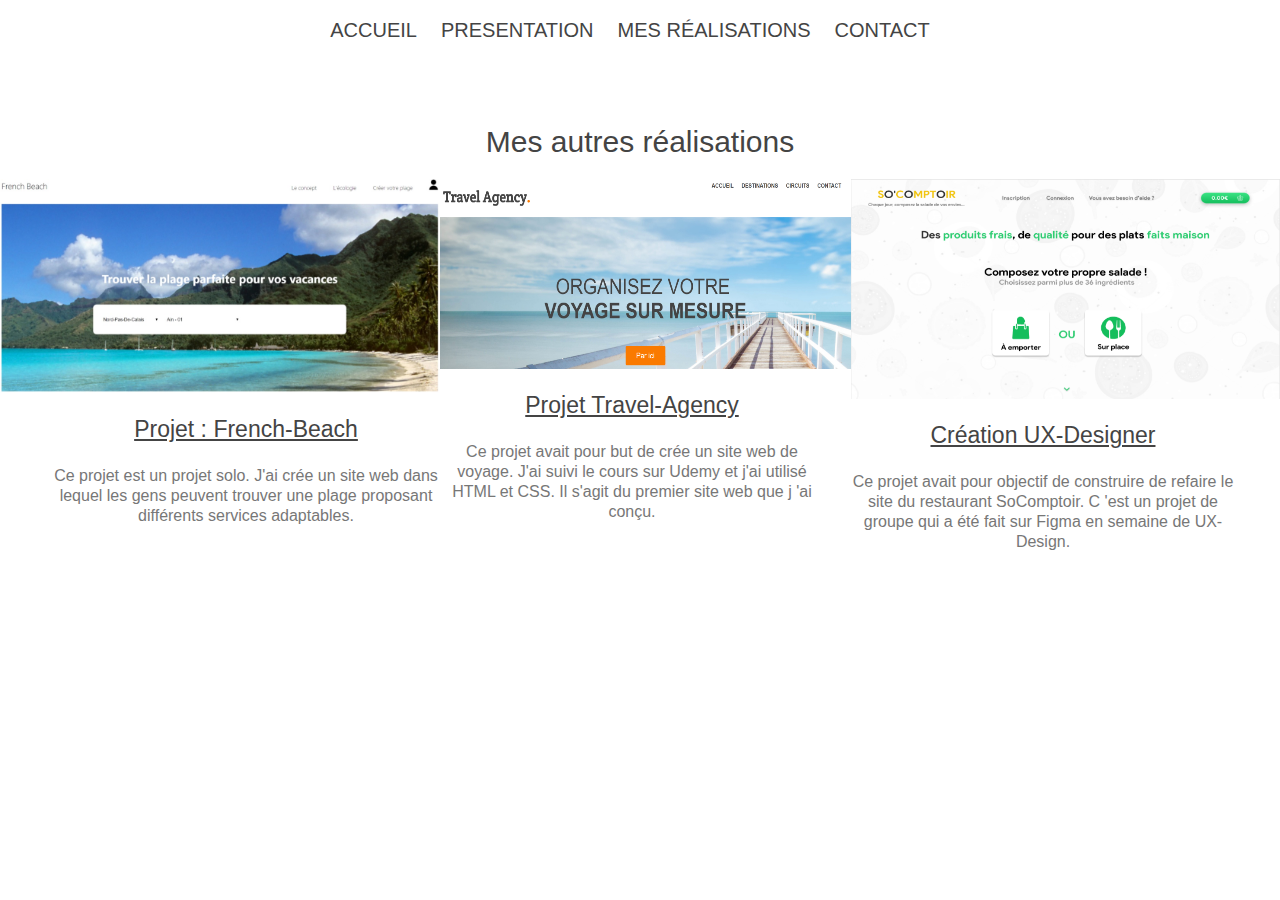
==== Pages/realisation.html @ 102e940d "New Portfolio" ====
<!DOCTYPE html>
	<html>
		<head>
            <meta charse="utf-8">
            <link href='http://fonts.googleapis.com/css?family=Crete+Round'rel="stylesheet">
            <link rel="stylesheet" href="../Styles/index.css">
            <link rel="stylesheet" href="../Styles/reset.css">
			<title>Mon Portfolio</title>
        </head>
        <body>
            <header>
                <img src="" alt="">
                    <div class="main-image">
                        <nav>
                            <ul>
                                <li><a href="index.html">Accueil</a></li>
                                <li><a href="#steps">Presentation</a></li>
                                <li><a href="#possibilities">Mes réalisations</a></li>
                                <li><a href="#main-image">Contact</a></li>
                            </ul>
                        </nav>
                    </div>
            </header><br> <br><br><br><br>

            <section id="steps__projet">
                <h1>Mes autres réalisations</h1>
                <div class="steps__projet--game">
                    <figure class="step__playgame1">
                        <a href="../Images/French Beach.pdf"><img src="../Images/French Beach.jpg"step__game"></a>
                        <figcaption class="fc1">
                            <h3>Projet : French-Beach <br> </h3>
                            <p>Ce projet est un projet solo. J'ai crée un site web dans lequel les gens peuvent trouver une plage proposant différents services adaptables.<br>
                            </p>
                        </figcaption>
                    </figure>
        
                    <figure class="step__playgame2">
                        <a href="https://agencytravel.netlify.com"><img src="../Images/projet__travel.png" class="step_travel"></a>
                        <figcaption class="fc2">
                                <h3>Projet Travel-Agency</h3>
                                <p>Ce projet avait pour but de crée un site web de voyage. J'ai suivi le cours sur Udemy et j'ai utilisé HTML et CSS. Il s'agit du premier site web que j 'ai conçu.</p><br><br>
                        </figcaption>
        
                    </figure>
                    
                    <figure class="step__playgame3">
                        <img src="../Images/Realisation__desktop--socomptoir.png" class="step_blog">
                        <figcaption class="fc3">
                                <h3>Création UX-Designer <br></h3>
                                <p>Ce projet avait pour objectif de construire de refaire le site du restaurant SoComptoir. C 'est un projet de groupe qui a été fait sur Figma en semaine de UX-Design.</p><br><br>
                        </figcaption>
                    </figure>
                </div>
                </section>   
                

                
            

            <script src="../Script/script.js" defer></script>


                        
            </body>
---- Styles/index.css ----
@keyframes round1{
    from{
        transform: translateY(0px)
    }

    20%{
        transform: translateY(-28px);
    }

    30%{
        transform: translateX(16px) translateY(-35px)
    }

    40%{
        transform: translateX(56px) translateY(-35px)
    }

    50%{
        transform: translateX(76px) translateY(-28px)
    }

    60%{
        transform: translateX(76px) translateY(0px)
    }

}


@keyframes round2{
    from{
        transform: translateY(0px)
    }

    20%{
        transform: translateY(-16px)
    }

    30%{
        transform: translateY(-27px)  translateX(20px)
    }

    40%{
        transform: translateY(-16px) translateX(38px)
    }

    50%{
        transform: translateY(0px) translateX(38px)
    }
}

@keyframes round3{
    form{
        transform: translateY(0px)
    }

    20%{
        transform:translateY(16px)
    }

    30%{
        transform: translateY(27px) translateX(-20px)
    }

    40%{
        transform: translateY(16px) translateX(-38px)
    }

    50%{
        transform: translateY(0px) translateX(-38px)
    }
}

@keyframes round4{
    form{
        transform: translateY(0px)
    }

    20%{
        transform: translateY(7px)
    }

    30%{
        transform: translateY(10px) translateX(-9px)
    }

    40%{
        transform: translateY(10px) translateX(-17px)
    }

    50%{
        transform:translateY(0px) translate(-19px)
    }
}

@keyframes round5{
    from{
        transform: translateY()
    }

    20%{
        transform: translateY(23px)
    }

    30%{
        transform: translateY(35px) translateX(-23px)
    }

    40%{
        transform: translateY(35px) translateX(-46px)
    }

    50%{
        transform: translateY(24px) translateX(-60px)
    }

    60%{
        transform:translateY(1px) translateX(-58px)
    }
}



/* GENERAL */

{
    margin:0px;
    padding:0px;
}

body
{
    font-family:Arial,sans serif;
    font-size:15px;

}
h1,h2,h3,h4,h5,h6
{
   color:#444;
   font-family:-apple-system, BlinkMacSystemFont, 'Segoe UI', Roboto, Oxygen, Ubuntu, Cantarell, 'Open Sans', 'Helvetica Neue', sans-serif;
   font-weight: lighter;
}
h1
{
    font-family:Arial, Helvetica, sans-serif;
    font-size:30px;
    text-align: center;
    
}
h2
{
    display: flex;
    justify-content: center;
    flex-direction: column;
    align-items: center;
    font-style: bold;
    color: white;
    font-size:55px;
    text-align: center;
    margin-bottom: 40px;

}
h3
{
    font-size: 23px;
    text-align: center;
    text-decoration: underline;
}
h4
{
    font-size: 23px;
    text-align: center;
    font-family: Helvetica, sans-serif;
    font-weight: lighter;
    color: black;
}
p
{
    line-height: 20px;
    color:#777;
    font-family: Helvetica, sans-serif;
    font-weight: lighter;
    text-align: center;
}
ul
{
    list-style: none
}
a
{
    text-decoration: none;
    color:#444;
    font-family: -apple-system, BlinkMacSystemFont, 'Segoe UI', Roboto, Oxygen, Ubuntu, Cantarell, 'Open Sans', 'Helvetica Neue', sans-serif;
    font-weight: lighter;
}

.clear
{
    clear:both
}
small
{
    font-size:13px;
    font-style: italic;
}

/* HEADER */

header
{
    height:15px;
}

header nav
{
    display: flex;
    justify-content: center;
    margin-top: 50px,
}

header nav ul li
{
    display:inline-block;
    font-family: -apple-system, BlinkMacSystemFont, 'Segoe UI', Roboto, Oxygen, Ubuntu, Cantarell, 'Open Sans', 'Helvetica Neue', sans-serif;
    margin-top: 1px;
}
header nav ul a
{   
    display: flex;
    justify-content: flex-end;
    text-transform: uppercase;
    font-weight: bold;
    margin-right:20px;
    margin-bottom: 10vh;
    font-family: -apple-system, BlinkMacSystemFont, 'Segoe UI', Roboto, Oxygen, Ubuntu, Cantarell, 'Open Sans', 'Helvetica Neue', sans-serif;
    font-weight: normal;
    font-size: 20px;
}

/* MAIN-IMAGE */

#main-image{
    background-color: black;
    height: 90vh;
    opacity: 1;
}

.main-image__title{
    font-size:20px;
    font-weight: lighter;
}

#main-image h2
{
    font-weight:normal;
    text-transform:uppercase;
    text-align: center;
    padding:210px 0 40px 0;
}

.round1{
    width:14px;
    height: 14px;
    background:blue;
    border-radius: 50%;
    margin-left:5px;
    animation-duration: 10s ;
    animation-iteration-count: 10;
    animation-name: round1;
    
}

.round2{
    width: 14px;
    height: 14px;
    background: green;
    border-radius:50%;
    margin-left:5px;
    animation-duration: 10s ;
    animation-name: round2;
    animation-iteration-count: 10;
    transition: 5s ease-in-out;
}

.round3{
    width: 14px;
    height: 14px;
    background: red;
    border-radius: 50%;
    margin-left: 5px;
    animation-duration:10s;
    animation-name: round3;
    animation-iteration-count: 10;
}

.round4{
    width: 14px;
    height: 14px;
    background: white;
    border-radius: 50%;
    margin-left:5px;
    animation-duration:10s;
    animation-name: round4;
    animation-iteration-count: 10;
}

.round5{
    width:14px;
    height: 14px;
    background: yellow;
    border-radius: 50%;
    margin-left: 5px;
    animation-duration:10s;
    animation-name: round5;
    animation-iteration-count: 10;
}
.BLOC{
    display: flex;
    justify-content: center;
    margin-top: 50px;
}


/*Presentation*/

#Presentation{
    height:92vh;
    opacity: 0;
}
.Presentation__article{
    display: flex;
    justify-content:center;
    align-items: center;
    flex-direction: column
}

.pp {
    display: flex;
    width: 128px;
    border-radius: 50%;
    margin-top: 50px;
}

.Presentation__texte{
    width: 78vh;
    text-align: center;
    font-family:'Helvetica Neue', sans-serif;
    font-weight: lighter;
}

.Bouton{
    height: 34px;
    width: 34vw;
    background-color: white;
    border: 2px solid black;
}
.boupres__text{
    display: block;
    margin-top: 1vh;
    font-family: Helvetica, sans-serif;
    font-size: 18px;
    text-align: center;
    color: black;
}


.wrapper{
    display: flex;
    justify-content: center;
    align-items: center;
    top: 45px;
}

.Photo{
    height: 35vh;
    width: 30vw;
    border-radius:200px;
}

/* STEPS */

figcaption{
    height: 43vh;
    width: 30vw;
}

.fc1 {
    height: 4vh;
    width: 30vw;
    margin-left: 6vh;
}

.fc2{
    height: 43vh;
    width: 30vw;
    margin-right: 3vh;
}

.fc3{
    height: 43vh;
    width: 30vw;
    margin-right: 5vh;
}
.steps__projet--game{
    display: flex;
    justify-content: space-evenly;

}

.steps__oths--game{
    display: flex;
    justify-content: space-evenly;
    height: 70vh;

}

.step__playgame1 {
    display: flex;
    flex-direction: column;
    margin: 0 auto;
    height: 50px;
}

.step__playgame2 {
    display: flex;
    flex-direction: column;
    margin: 0 auto,
}

.step__playgame3 {
    display: flex;
    flex-direction: column;
    margin: 0 auto,
}
.step__game{
    display: block;
    max-width: 100%;
    height: 220px;
}

.step_ux {
    max-width:100%;
    height: 220px;
}

.step_travel{
    max-width:100%;
    height: 190px;
}

.step_blog{
    display: block;
    max-width: 100%;
    height: 220px;
}
.step__easyjet{
    display: block;
    max-width: 96%;
}

figure {
    max-width:100%;
    border:5px ridge grey;
    position:relative;
  }
  
  img {
    width:100%;
    vertical-align: bottom;
  }

  img:hover {
      opacity: 0.3;
      transition: all 1s;
      cursor: pointer;
  }

.button {
    display: flex;
    align-items: center;
    position: absolute;
    opacity:0;
    text-align:center;
    position:absolute;
    margin-top: 10vh;
    margin-left:27vh;
}

figure:hover .button {
    transition:all 1s;
    opacity:1;
    }


figure {
    max-width:100%;
    border:5px ridge grey;
    position:relative;
  }
  
  img {
    width:100%;
    vertical-align: bottom;
  }

  img:hover {
      opacity: 0.3;
      transition: all 1s;
  }

.button {
    display: flex;
    align-items: center;
    position: absolute;
    opacity:0;
    text-align:center;
    position:absolute;
    margin-top: 10vh;
    margin-left:27vh;
}

figure:hover .button {
    transition:all 1s;
    opacity:1;
    }


    figure {
        max-width:100%;
        border:5px ridge grey;
        position:relative;
      }
      
      img {
        width:100%;
        vertical-align: bottom;
      }
    
      img:hover {
          opacity: 0.3;
          transition: all 1s;
      }
    
    .button2 {
        display: flex;
        align-items: center;
        position: absolute;
        opacity:0;
        text-align:center;
        position:absolute;
        margin-top: 10vh;
        margin-left:24vh;
    }
figure:hover .button2 {
transition:all 1s;
opacity:1;
}

figure {
    max-width:100%;
    border:5px ridge grey;
    position:relative;
}
          
        img {
            width:100%;
            vertical-align: bottom;
          }
        
      img:hover {
              opacity: 0.3;
              transition: all 1s;
          }
    
      .button3 {
            display: flex;
            align-items: center;
            position: absolute;
            opacity:0;
            text-align:center;
            position:absolute;
            margin-top: 10vh;
            margin-left:24vh;
        }
    
    figure:hover .button3 {
            transition:all 1s;
            opacity:1;
            }

.Bouton{
    margin: 0 auto;
}

hr{
    width: 45vh;
}

.git{
    height: 10vh;
}

.linkedin{
    height: 10vh;
}
/*Contact*/

#contact
{
    display: flex;
    justify-content: space-around;
}

.contact__reseaux{
    display: flex;
    justify-content: space-around;
}

.contact__git{
    display: flex;
    flex-direction: column;
    
}

.contact__likedin{
    display: flex;
    flex-direction: column;
}


.barre{
    height: 15vh;
    width: 2px;
    background: #aaaaaa;
    margin-right: 13vh;
}


footer{
    background: #aaaaaa;
    height: 34px;
    margin-top: 13px;
}

.footer__title{
    color: white;
    text-decoration: none;
}
#Presentation {
    opacity: 0;
    transform: translateY(50px) scale(0.8);
    transition: opacity 0.3s, transform 0.3s;
  }
  
  #Presentation.is-reached {
    opacity: 1;
    transform: none;
  }

  #steps {
    opacity: 0;
    transform: translateY(50px) scale(0.8);
    transition: opacity 0.3s, transform 0.3s;
  }
  
  #steps.is-reached {
    opacity: 1;
    transform: none;
  }

  
  #contact.is-reached {
    opacity: 1;
    transform: none;
  }


/*Les hovers*/

.alert{
    display: none;
    text-align: center;
    margin-top: 80px;
    color: white;
}

/*Les media-quuery*/

@media(max-width:1024px) {
    .steps__projet--game{
        display: flex;
        flex-direction: column;
    }

    .fc1{
        margin: 0 auto;
    }

    .step__playgame2{
        margin-top: 70%;
    }

    .fc2 {
        margin:0 auto;
    }

    .fc3{
        margin: 0 auto;
    }
}

@media(max-width: 720px) {
    .fc1 {
        width: 320px;
    }

    .step__playgame2{
        margin-top: 80%;
    }

    .fc2 {
        width: 320px;
    }

    .fc3 {
        width: 320px;
    }

    .Bouton {
        margin-top: 3vh;
    }

    #steps__projet{
        margin-top: 13vh;
    }

}
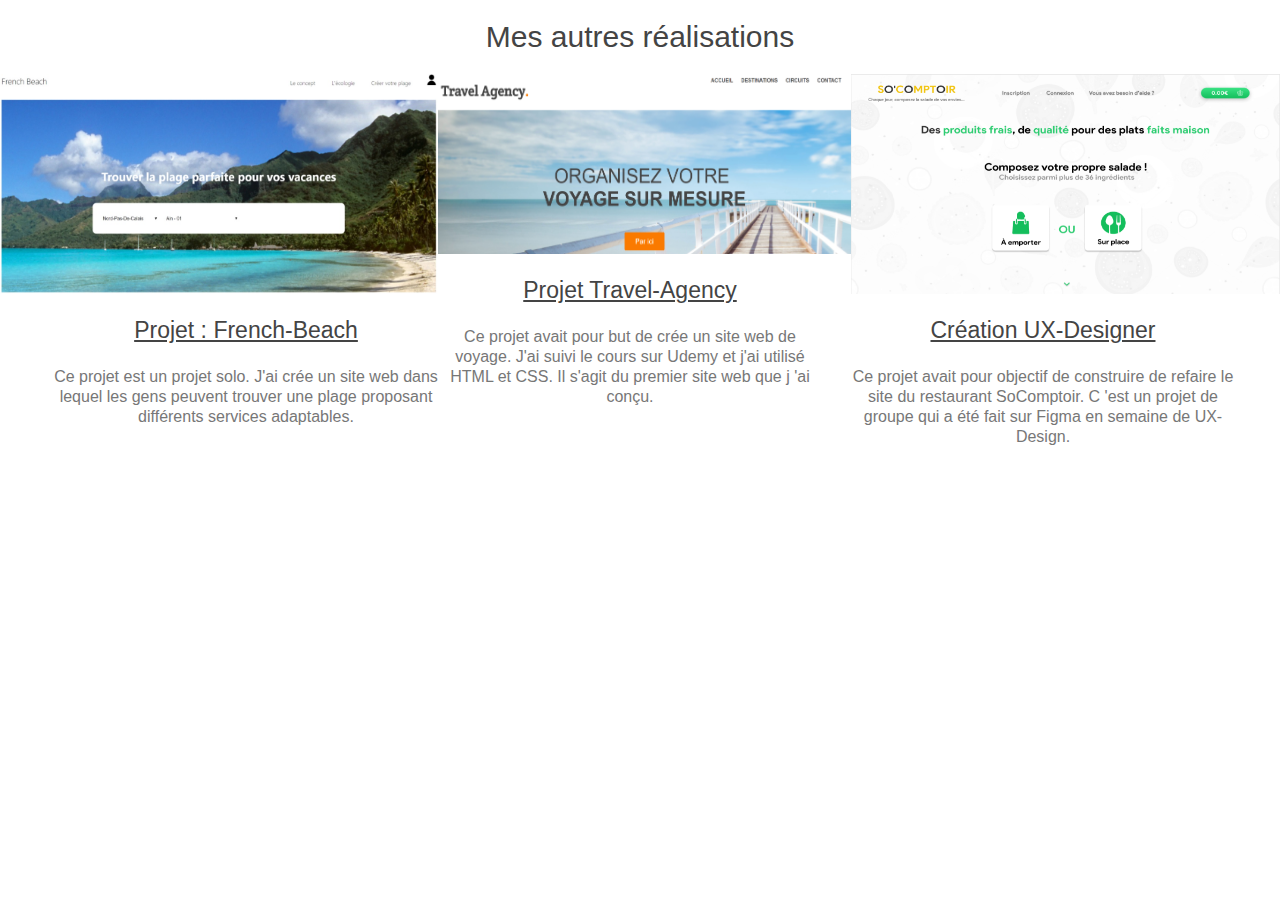
==== commit 8ecaad54: "Création" ====
--- a/Pages/realisation.html
+++ b/Pages/realisation.html
@@ -8,25 +8,13 @@
 			<title>Mon Portfolio</title>
         </head>
         <body>
-            <header>
-                <img src="" alt="">
-                    <div class="main-image">
-                        <nav>
-                            <ul>
-                                <li><a href="index.html">Accueil</a></li>
-                                <li><a href="#steps">Presentation</a></li>
-                                <li><a href="#possibilities">Mes réalisations</a></li>
-                                <li><a href="#main-image">Contact</a></li>
-                            </ul>
-                        </nav>
-                    </div>
-            </header><br> <br><br><br><br>
 
-            <section id="steps__projet">
+
+            <section id="steps__projets">
                 <h1>Mes autres réalisations</h1>
                 <div class="steps__projet--game">
                     <figure class="step__playgame1">
-                        <a href="../Images/French Beach.pdf"><img src="../Images/French Beach.jpg"step__game"></a>
+                        <a href="../Images/French Beach.pdf"><img src="../Images/French Beach.jpg" class="step__beach"></a>
                         <figcaption class="fc1">
                             <h3>Projet : French-Beach <br> </h3>
                             <p>Ce projet est un projet solo. J'ai crée un site web dans lequel les gens peuvent trouver une plage proposant différents services adaptables.<br>
--- a/Styles/index.css
+++ b/Styles/index.css
@@ -438,14 +438,21 @@
     height: 220px;
 }
 
+.step__beach{
+    display: block;
+    max-width: 100%;
+    height: 220px;
+}
+
 .step_ux {
     max-width:100%;
     height: 220px;
 }
 
 .step_travel{
+    display: block;
     max-width:100%;
-    height: 190px;
+    height: 180px;
 }
 
 .step_blog{
@@ -697,7 +704,7 @@
     }
 
     .step__playgame2{
-        margin-top: 70%;
+        margin-top: 50%;
     }
 
     .fc2 {
@@ -705,6 +712,34 @@
     }
 
     .fc3{
+        margin: 0 auto;
+    }
+
+    .step__game{
+        display: block;
+        max-width: 50%;
+        height: 220px;
+        margin: 0 auto;
+    }
+
+    .step_ux {
+        display: block;
+        max-width:40%;
+        height: 220px;
+        margin: 0 auto;
+    }
+
+    .step_blog{
+        display: block;
+        max-width: 50%;
+        height: 220px;
+        margin: 0 auto;
+    }
+
+    .step__beach{
+        display: block;
+        max-width: 50%;
+        height: 220px;
         margin: 0 auto;
     }
 }
@@ -734,4 +769,26 @@
         margin-top: 13vh;
     }
 
+    .step__game{
+        display: block;
+        max-width: 40%;
+        height: 160px;
+        margin: 0 auto;
+    }
+
+    .step_ux {
+        display: block;
+        max-width:40%;
+        height: 160px;
+        margin: 0 auto;
+    }
+
+    .step_blog{
+        display: block;
+        max-width: 40%;
+        height: 160px;
+        margin: 0 auto;
+    }
+
+
 }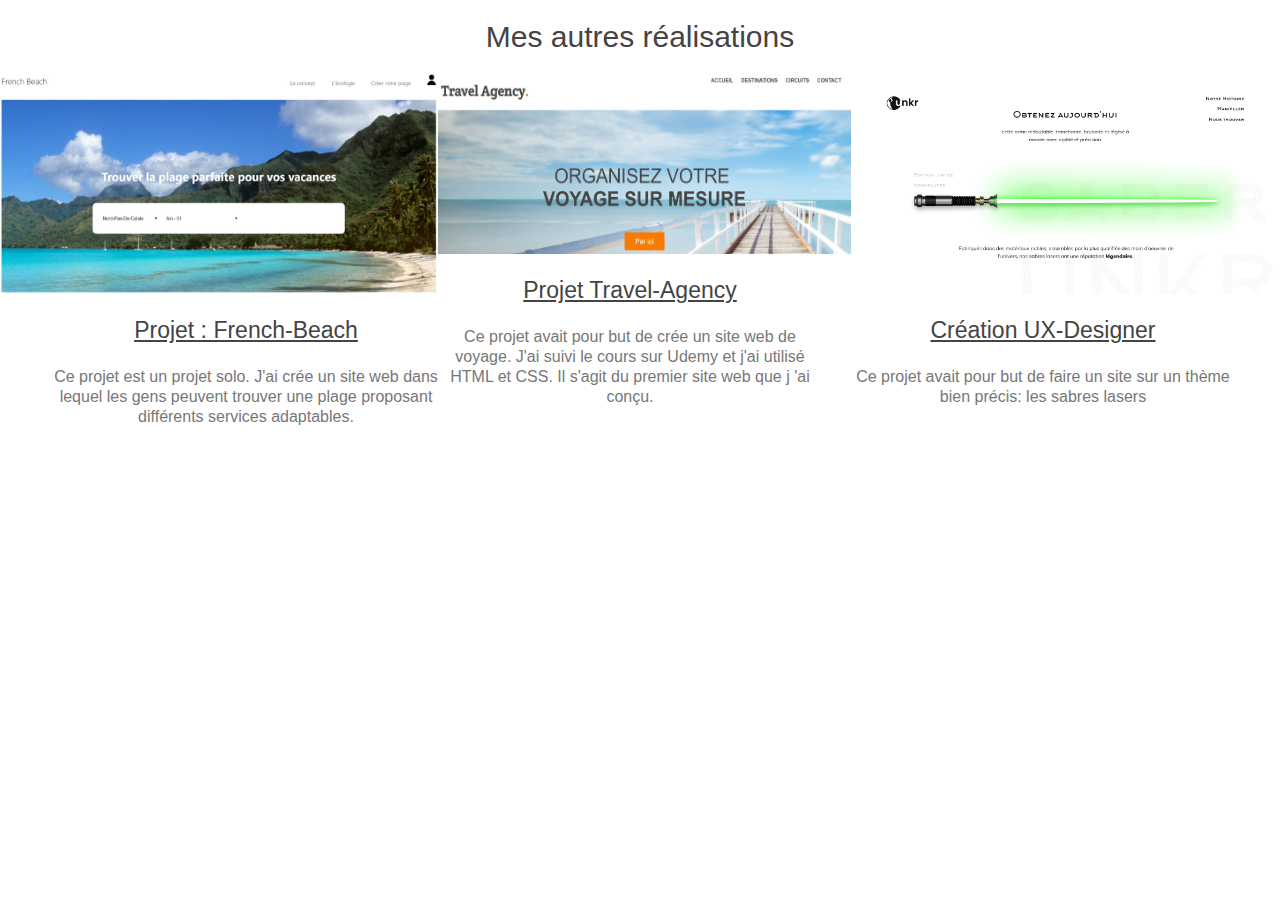
==== commit 4474d7ee: "Modification" ====
--- a/Pages/realisation.html
+++ b/Pages/realisation.html
@@ -32,10 +32,10 @@
                     </figure>
                     
                     <figure class="step__playgame3">
-                        <img src="../Images/Realisation__desktop--socomptoir.png" class="step_blog">
+                        <a href="https://www.figma.com/file/Y4V56lv50LjqK0NBHcgzdbOq/SI-3D?node-id=141%3A535"><img src="../Images/saber.png" class="step_blog"></a>
                         <figcaption class="fc3">
                                 <h3>Création UX-Designer <br></h3>
-                                <p>Ce projet avait pour objectif de construire de refaire le site du restaurant SoComptoir. C 'est un projet de groupe qui a été fait sur Figma en semaine de UX-Design.</p><br><br>
+                                <p>Ce projet avait pour but de faire un site sur un thème bien précis: les sabres lasers </p><br><br>
                         </figcaption>
                     </figure>
                 </div>
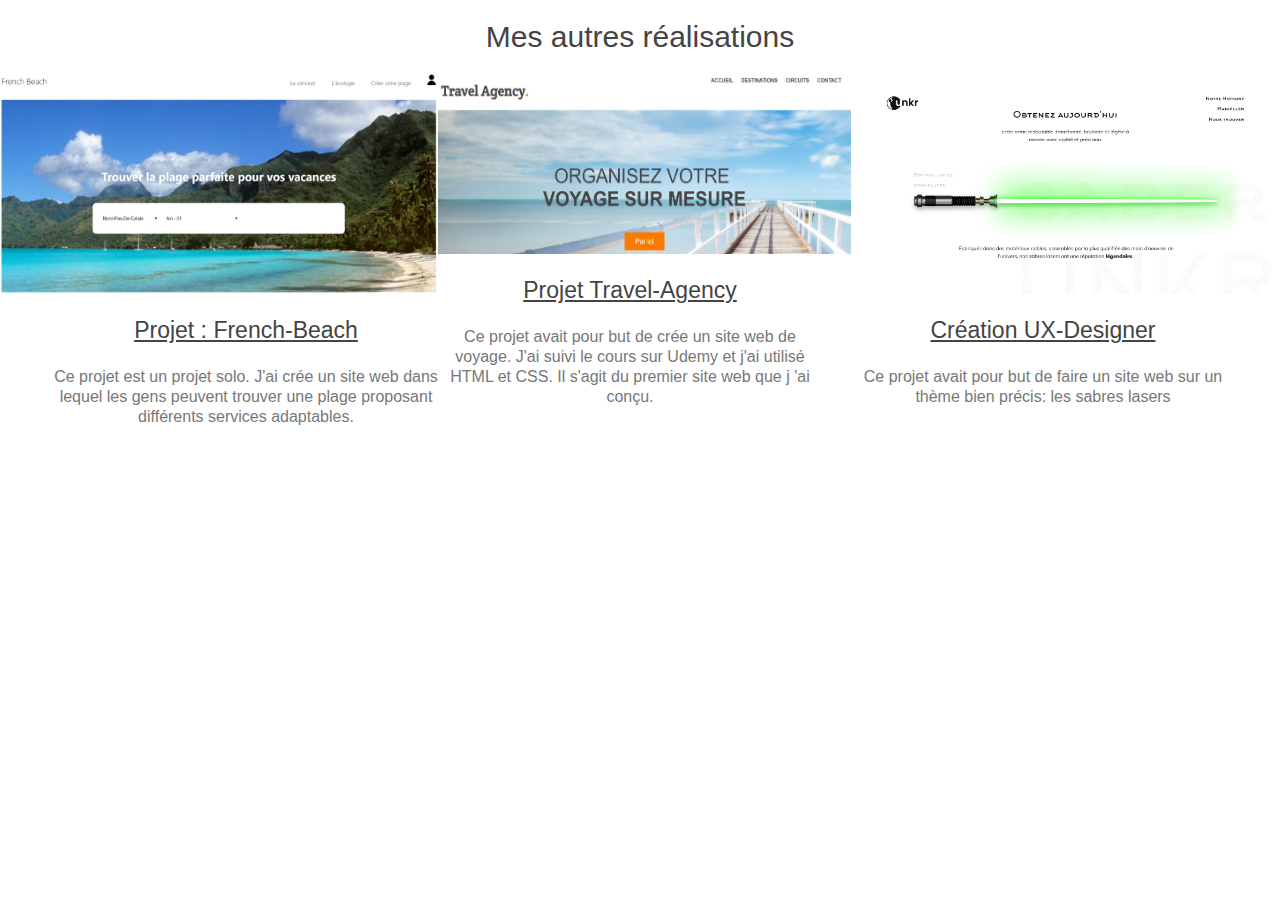
==== commit dd25dda5: "Ajout de texte et coorection des fautes" ====
--- a/Pages/realisation.html
+++ b/Pages/realisation.html
@@ -35,7 +35,7 @@
                         <a href="https://www.figma.com/file/Y4V56lv50LjqK0NBHcgzdbOq/SI-3D?node-id=141%3A535"><img src="../Images/saber.png" class="step_blog"></a>
                         <figcaption class="fc3">
                                 <h3>Création UX-Designer <br></h3>
-                                <p>Ce projet avait pour but de faire un site sur un thème bien précis: les sabres lasers </p><br><br>
+                                <p>Ce projet avait pour but de faire un site web sur un thème bien précis: les sabres lasers </p><br><br>
                         </figcaption>
                     </figure>
                 </div>
